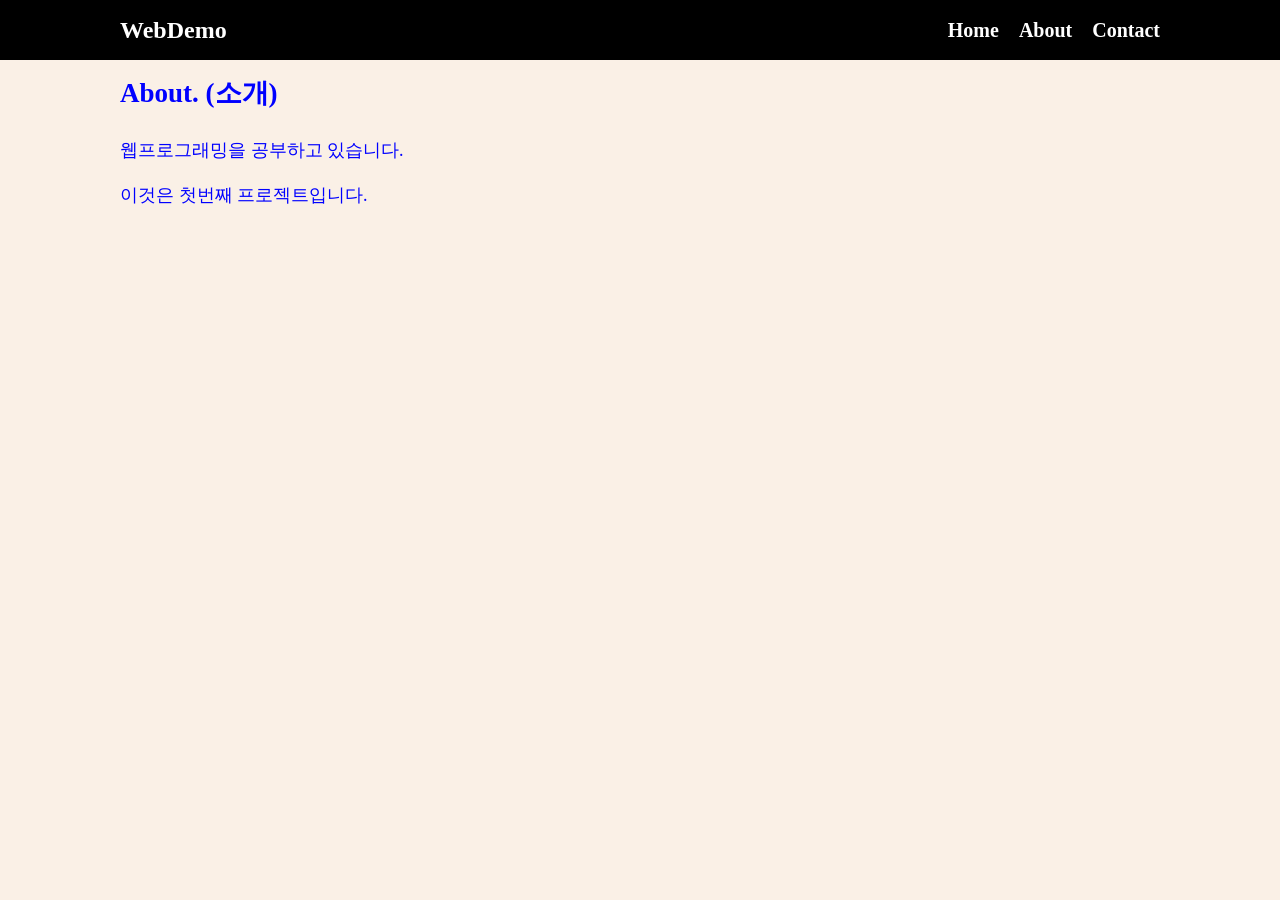
==== about.html @ 3e44b35b "1st" ====
<!doctype html>
<html lang="en">
  <head>
    <meta charset="UTF-8" />
    <meta name="viewport" content="width=device-width, initial-scale=1.0" />
    <title>웹프로그래밍 데모</title>
    <link rel="stylesheet" href="style.css" />
  </head>
  <body>
    <!-- 여기는 메뉴입니다 -->
    <nav class="navbar">
      <div class="container">
        <div class="logo">WebDemo</div>
        <ul class="nav">
          <li>
            <a href="/">Home</a>
          </li>
          <li>
            <a href="/about.html">About</a>
          </li>
          <li>
            <a href="/contact.html">Contact</a>
          </li>
        </ul>
      </div>
    </nav>

    <!-- 메인 섹션 -->
    <section class="main">
      <div class="container">
        <h1>About. (소개)</h1>
        <p>웹프로그래밍을 공부하고 있습니다.</p>
        <p>이것은 첫번째 프로젝트입니다.</p>
      </div>
    </section>

    <script src="main.js"></script>
  </body>
</html>
---- style.css ----
* {
  box-sizing: border-box;
  padding: 0;
  margin: 0;
}
body {
  color: #333;
  background-color: linen;
  font-size: 18px;
  line-height: 1.5;
}

ul {
  list-style-type: none;
}

.container {
  max-width: 1100px;
  margin: 0 auto;
  padding: 0px 30px;
}
.main {
  color: blue;
  line-height: 2.5;
}
.navbar {
  background-color: black;
  color: white;
  height: 60px;
}

.navbar .container {
  display: flex;
  flex-direction: row;
  justify-content: space-between;
  align-items: center;
  height: 100%;
}

.navbar ul {
  display: flex;
  flex-direction: row;
}

.navbar ul li {
  margin-left: 20px;
}

.navbar a {
  color: white;
  text-decoration: none;
  font-size: 20px;
  font-weight: bold;
}

.navbar a:hover {
  border-bottom: 2px #fff solid;

  color: #aaa;
}

.navbar .logo {
  font-size: x-large;
  font-weight: bolder;
}

button {
  padding: 5px 10px;
  margin: 5px;
  font-size: large;
  font-weight: bold;
  background-color: lightgray;
  border-width: 1;
  border-radius: 5px;
}

button:hover {
  color: red;
  background-color: rgb(235, 235, 94);
}
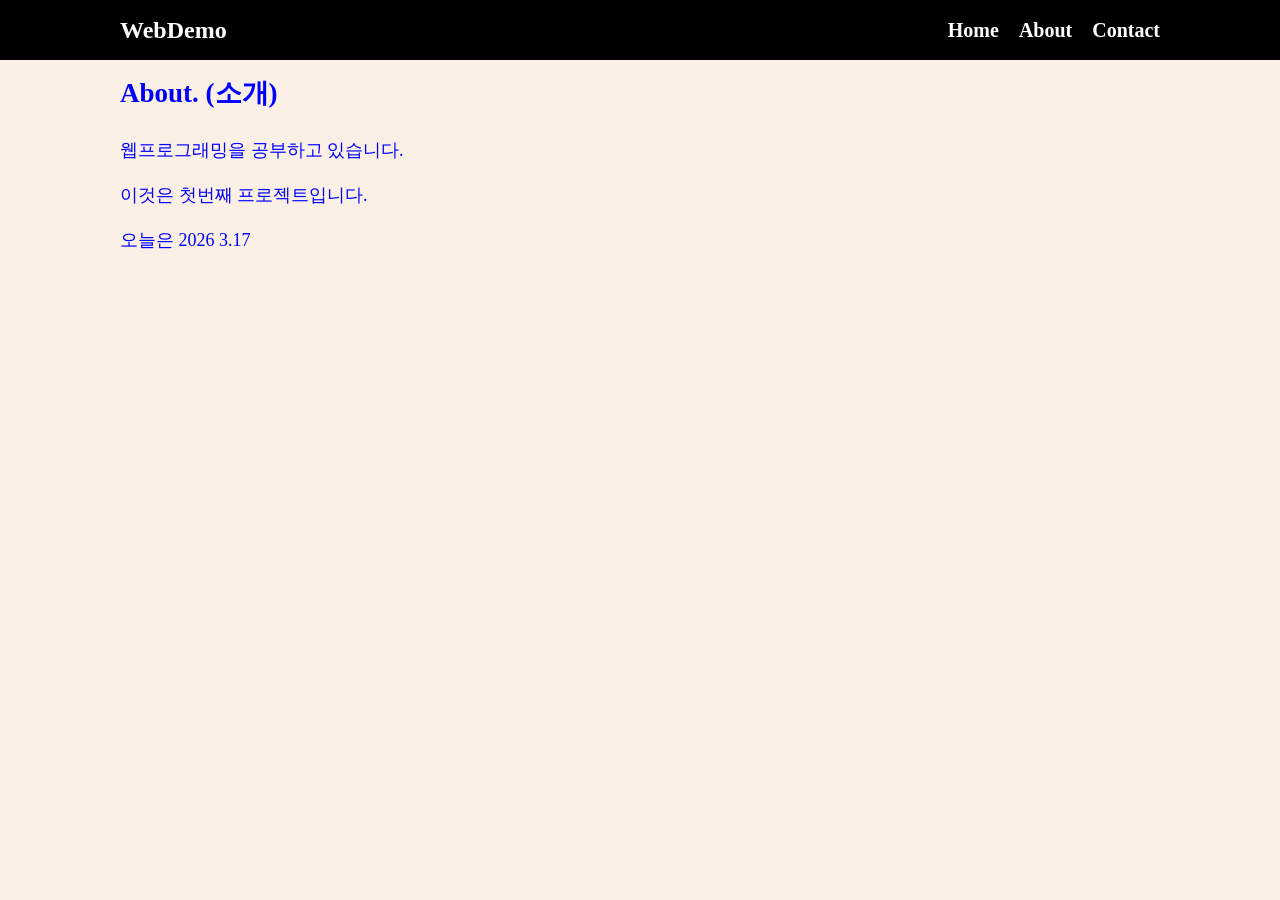
==== commit 76be44a8: "2" ====
--- a/about.html
+++ b/about.html
@@ -31,6 +31,7 @@
         <h1>About. (소개)</h1>
         <p>웹프로그래밍을 공부하고 있습니다.</p>
         <p>이것은 첫번째 프로젝트입니다.</p>
+        <p>오늘은 2026 3.17</p>
       </div>
     </section>
 
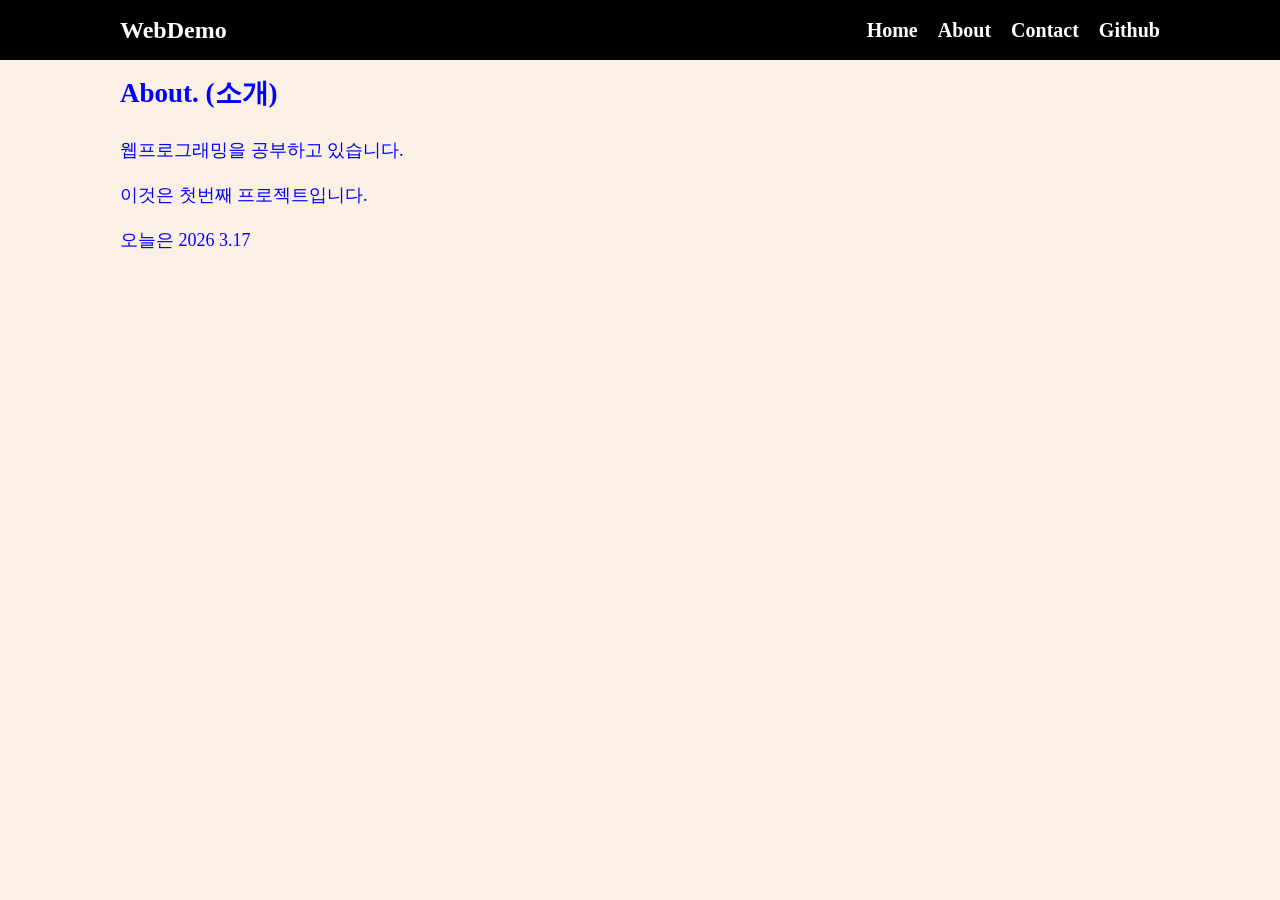
==== commit 3427cf5b: "3" ====
--- a/about.html
+++ b/about.html
@@ -21,6 +21,9 @@
           <li>
             <a href="/contact.html">Contact</a>
           </li>
+          <li>
+            <a href="/github.html">Github</a>
+          </li>
         </ul>
       </div>
     </nav>
